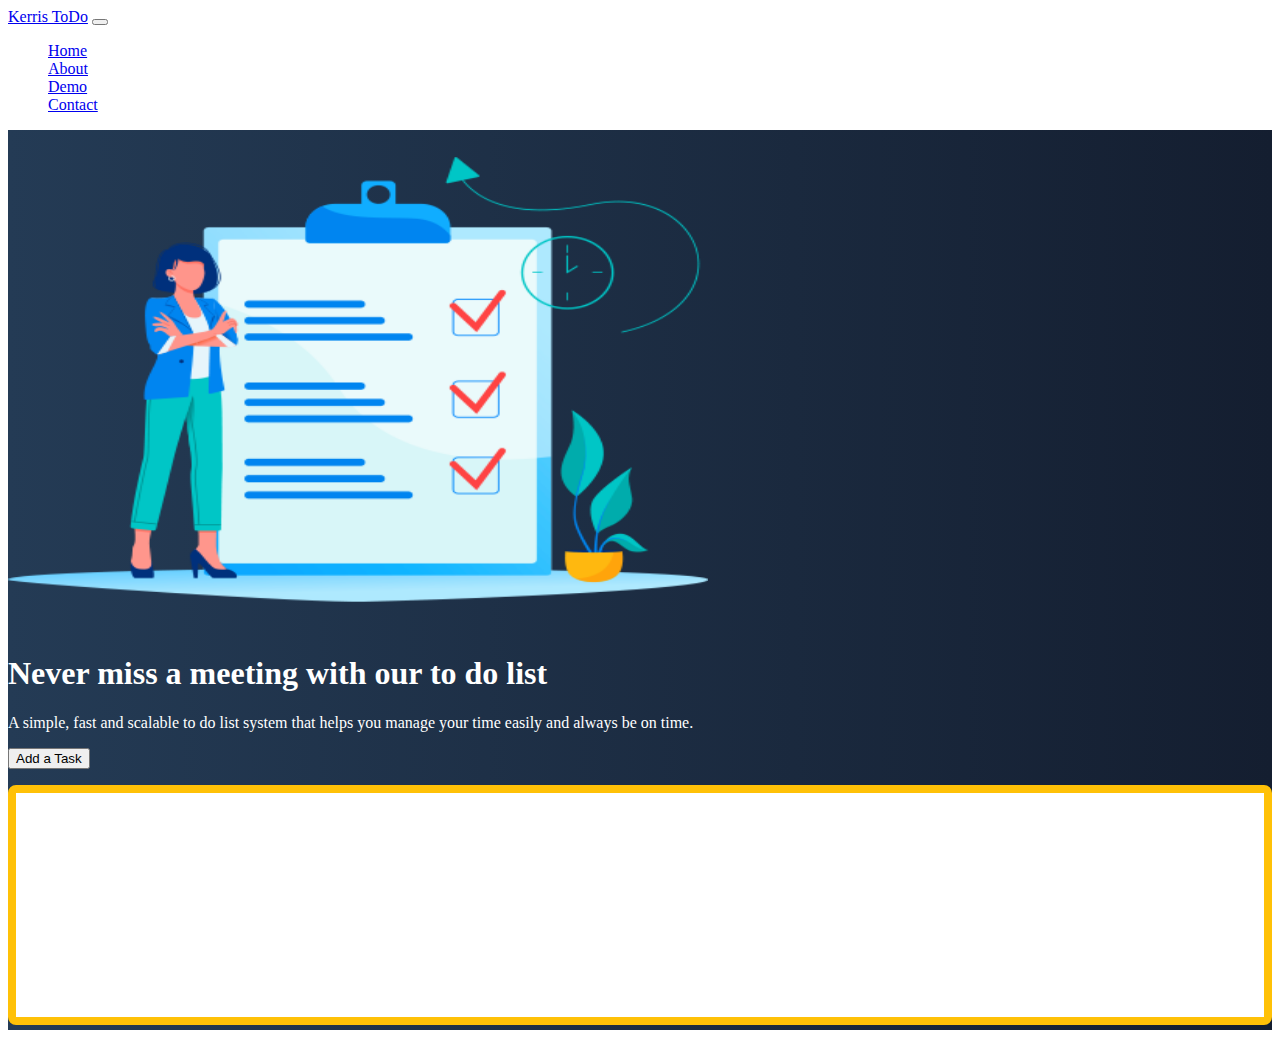
==== index.html @ 4ff07c95 "initial push" ====
<!doctype html>
<html lang="en">

<head>
    <title>First Project</title>
    <!-- Required meta tags -->
    <meta charset="utf-8">
    <meta name="viewport" content="width=device-width, initial-scale=1, shrink-to-fit=no">

    <!-- Bootstrap CSS -->
    <link href="https://cdn.jsdelivr.net/npm/bootstrap@5.0.0/dist/css/bootstrap.min.css" rel="stylesheet"
        integrity="sha384-wEmeIV1mKuiNpC+IOBjI7aAzPcEZeedi5yW5f2yOq55WWLwNGmvvx4Um1vskeMj0" crossorigin="anonymous">
<link rel="stylesheet" href="/CSS/site.css">
    <!-- Convert this to an external style sheet -->
   
</head>

<body>
    <nav class="navbar navbar-expand-md navbar-dark fixed-top">
        <div class="container-fluid">
            <a class="navbar-brand" href="#">Kerris ToDo</a>
            <button class="navbar-toggler" type="button" data-bs-toggle="collapse" data-bs-target="#navbarCollapse"
                aria-controls="navbarCollapse" aria-expanded="false" aria-label="Toggle navigation">
                <span class="navbar-toggler-icon"></span>
            </button>
            <div class="collapse navbar-collapse" id="navbarCollapse">
                <ul class="navbar-nav me-auto mb-2 mb-md-0">
                    <li class="nav-item">
                        <a class="nav-link active" aria-current="page" href="#">Home</a>
                    </li>
                    <li class="nav-item">
                        <a class="nav-link" href="#">About</a>
                    </li>
                    <li class="nav-item">
                        <a class="nav-link" href="#">Demo</a>
                    </li>
                    <li class="nav-item">
                        <a class="nav-link" href="#">Contact</a>
                    </li>
                </ul>
            </div>
        </div>
    </nav>
    <!-- ======= Hero Section ======= -->
    <main id="hero">
        <div class="container col-xxl-8 px-4 py-5">
            <div class="row flex-lg-row-reverse align-items-center g-5 py-5">
                <div class="col-10 col-sm-8 col-lg-6">
                    <img src="/Img/ToDoList.png"
                        class="d-block mx-lg-auto img-fluid" alt="Bootstrap Themes" width="700" height="500"
                        loading="lazy">
                </div>
                <div class="col-lg-6">
                    <h1 class="display-5 fw-bold lh-1 mb-3">Never miss a meeting with our to do list</h1>
                    <p class="lead">A simple, fast and scalable to do list system that helps you manage your time easily
                        and always be on time.
                    </p>
                    <div class="d-grid gap-2 d-md-flex justify-content-md-start">
                        <button type="button" onclick="addTask()" class="btn btn-warning btn-lg px-4 me-md-2">Add a Task</button>
                                        </div>
                </div><div class="taskContainer off-bottom" id="taskItems">
    <div class="scrollbox">
      <ul id="list" class="list list-group"></ul>
    </div>
</div>


            </div>
        </div>
    </main>
    <!-- Bootstrap JS -->
    <script src="https://cdn.jsdelivr.net/npm/bootstrap@5.0.0/dist/js/bootstrap.bundle.min.js"
        integrity="sha384-p34f1UUtsS3wqzfto5wAAmdvj+osOnFyQFpp4Ua3gs/ZVWx6oOypYoCJhGGScy+8" crossorigin="anonymous">
    </script>
    <script src="/JS/site.js"></script>
</body>

</html>
---- CSS/site.css ----
body {
    color: white
}

#hero {
    height: 100vh;
    background: #141E30;
    /* fallback for old browsers */
    background: -webkit-linear-gradient(to right, #243B55, #141E30);
    /* Chrome 10-25, Safari 5.1-6 */
    background: linear-gradient(to right, #243B55, #141E30);
    /* W3C, IE 10+/ Edge, Firefox 16+, Chrome 26+, Opera 12+, Safari 7+ */
}

.taskContainer {
    background-color: white;
    border: solid .5em #ffc107;
    border-radius: .5em;
    box-sizing: border-box;
    flex: 0 0 30%;
    height: 240px;
    margin-top: 1em;
    overflow: auto;
}


#taskItems {
    overflow: hidden;
    position: relative;

}

#taskItems .scrollbox {
    height: 100%;
    overflow: auto;
}


.list {
    list-style: none;
    margin: 0;
    padding: 0;
}

.item {
    background-color: lightgray;
    color: #212121;
    margin: .25em;
    padding: .5em;
}
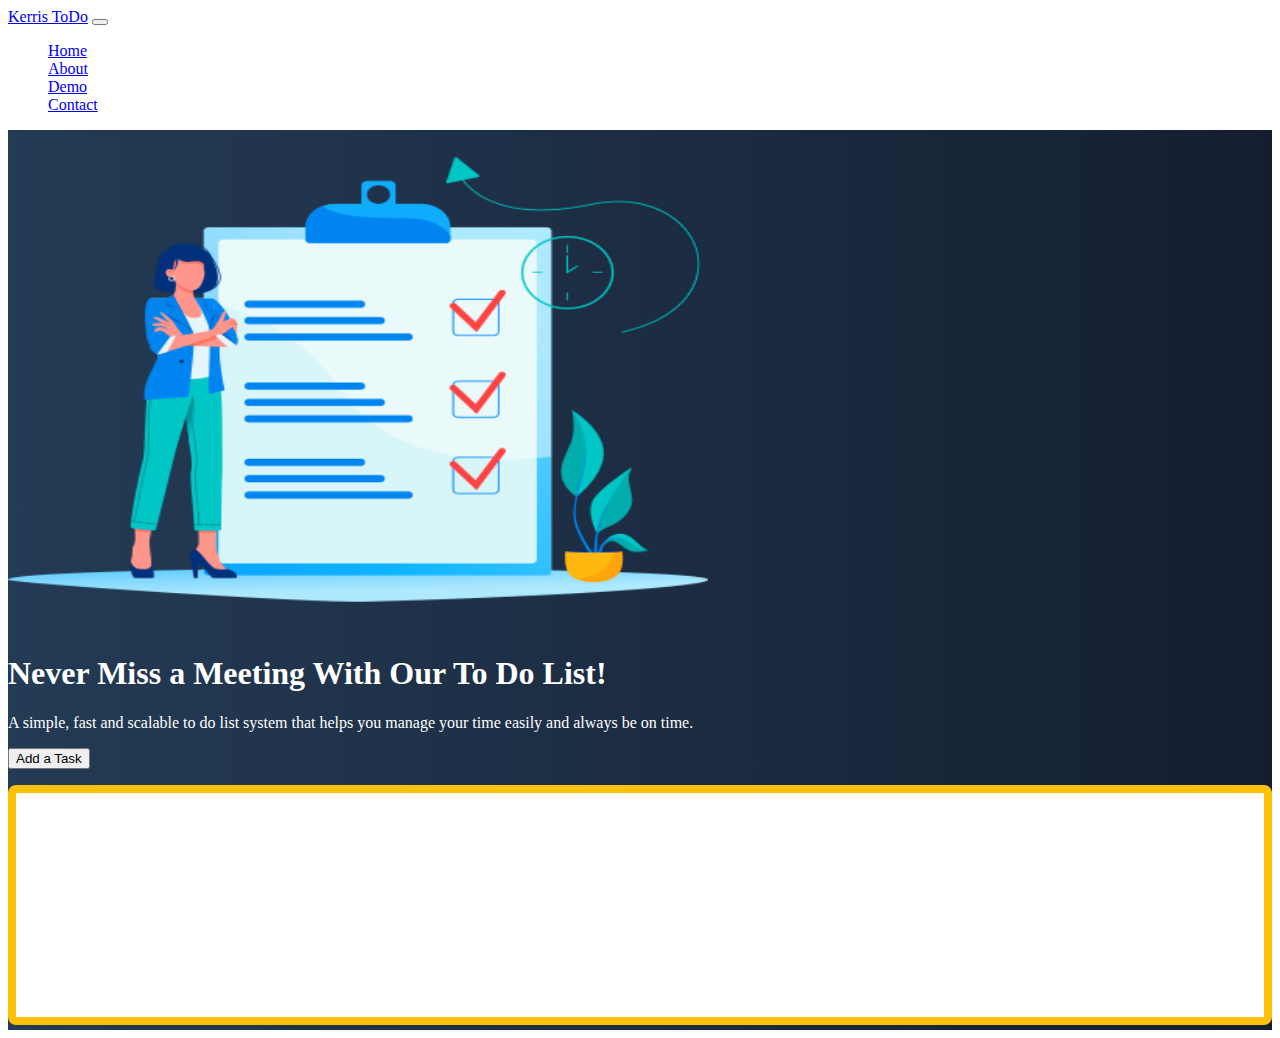
==== commit 4b663455: "Fix Typos" ====
--- a/index.html
+++ b/index.html
@@ -2,7 +2,7 @@
 <html lang="en">
 
 <head>
-    <title>First Project</title>
+    <title>First Project v2</title>
     <!-- Required meta tags -->
     <meta charset="utf-8">
     <meta name="viewport" content="width=device-width, initial-scale=1, shrink-to-fit=no">
@@ -51,7 +51,7 @@
                         loading="lazy">
                 </div>
                 <div class="col-lg-6">
-                    <h1 class="display-5 fw-bold lh-1 mb-3">Never miss a meeting with our to do list</h1>
+                    <h1 class="display-5 fw-bold lh-1 mb-3">Never Miss a Meeting With Our To Do List!</h1>
                     <p class="lead">A simple, fast and scalable to do list system that helps you manage your time easily
                         and always be on time.
                     </p>
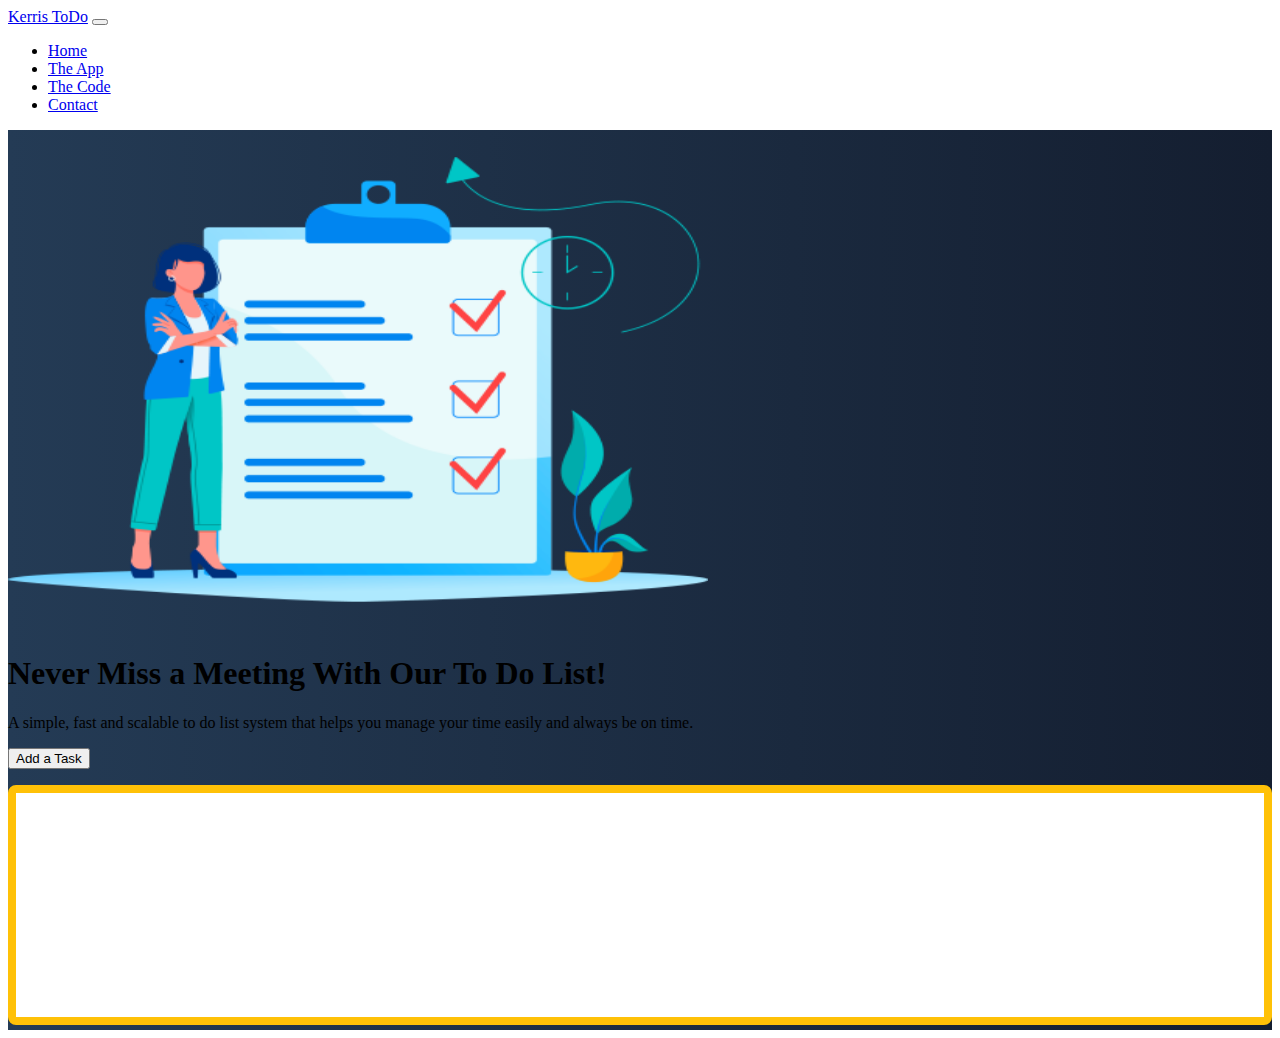
==== commit 318bdef4: "added contact" ====
--- a/index.html
+++ b/index.html
@@ -26,16 +26,16 @@
             <div class="collapse navbar-collapse" id="navbarCollapse">
                 <ul class="navbar-nav me-auto mb-2 mb-md-0">
                     <li class="nav-item">
-                        <a class="nav-link active" aria-current="page" href="#">Home</a>
+                        <a class="nav-link active" aria-current="page" href="index.html">Home</a>
                     </li>
                     <li class="nav-item">
-                        <a class="nav-link" href="#">About</a>
+                        <a class="nav-link" href="#">The App</a>
                     </li>
                     <li class="nav-item">
-                        <a class="nav-link" href="#">Demo</a>
+                        <a class="nav-link" href="#">The Code</a>
                     </li>
                     <li class="nav-item">
-                        <a class="nav-link" href="#">Contact</a>
+                        <a class="nav-link" href="contact.html">Contact</a>
                     </li>
                 </ul>
             </div>
--- a/CSS/site.css
+++ b/CSS/site.css
@@ -1,9 +1,11 @@
-body {
+body ,
+html {
     color: white
+    height: 100%;   
 }
 
 #hero {
-    height: 100vh;
+    min-height: 100vh;
     background: #141E30;
     /* fallback for old browsers */
     background: -webkit-linear-gradient(to right, #243B55, #141E30);
